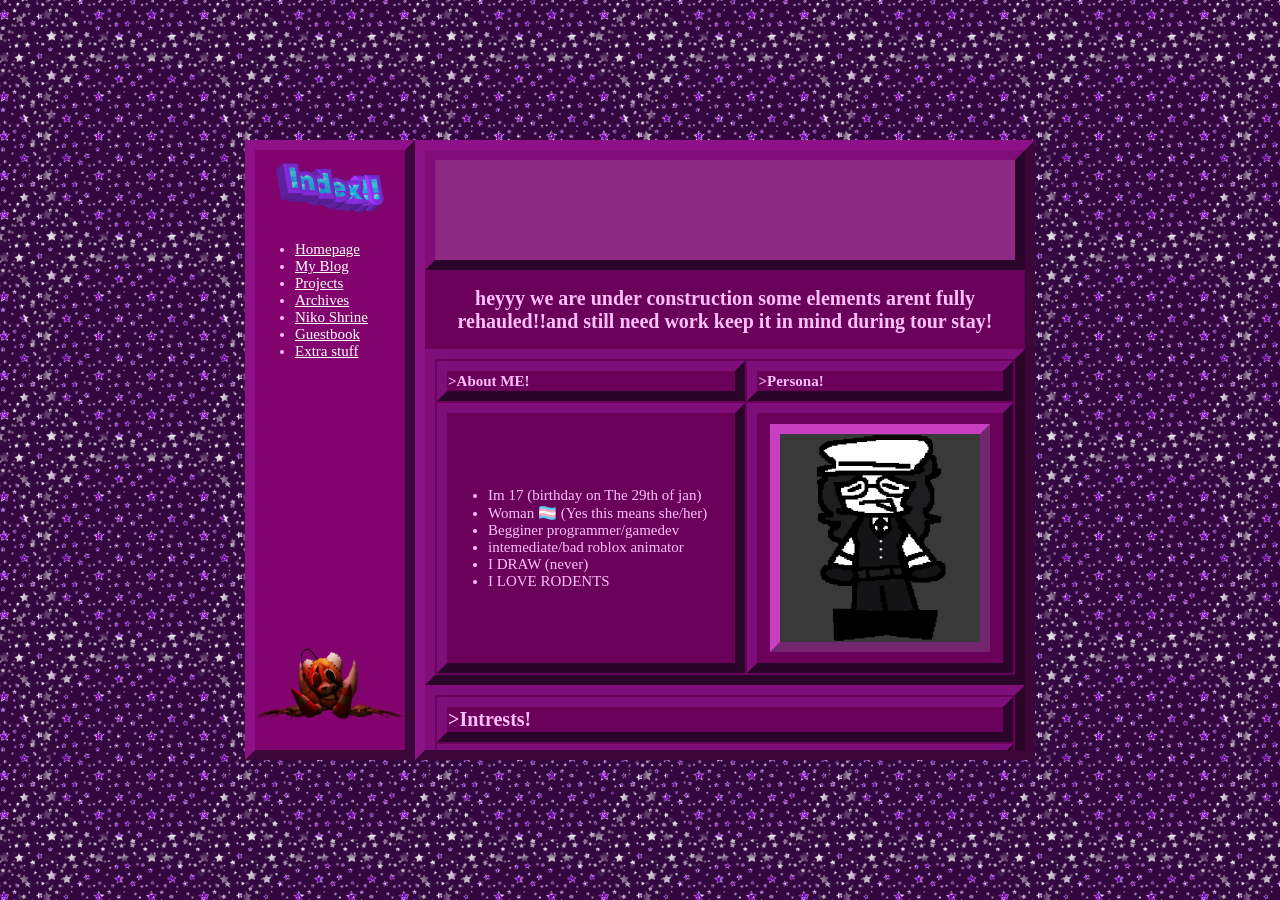
==== public/index.html @ cc8f5d9d "Import WIP Site Some updates" ====
<!DOCTYPE html>
    <link rel="stylesheet" type="text/css" href="CSS/Default.css">
    <link rel="icon" type="image/x-icon" href="Images/Bulb.ico">
    <script src="CSS/scripts.js"></script>
    <title>Home</title>
    <meta name="viewport" content="width=device-width, initial-scale=1.0">
<html> 
      <div class="sidebar">
        <img src="Images/Index.gif" alt="Whoops" style="width:150px;height:75px;" class="Sidimg">  
    <ul>
      <li><a href="index.html">Homepage</a></li>
      <li><a href="Blog.html">My Blog</a></li>  
      <li><a href="Projects.html">Projects</a></li>      
      <li><a href="ArchivePage.html">Archives</a></li>
      <li><a href="NikoShrine.html">Niko Shrine</a></li>
      <li><a href="https://typicalrodent.atabook.org">Guestbook</a></li>
      <li><a href="Extra.html">Extra stuff</a></li>
    </ul>
        <figure id="Sidimg"class ="center">
      <img src="Images/tripwire.webp" alt="Whoops" style="width:150px;height:75px;" class="Sidimg" onclick="resizeImage(this)">  
    </figure>
</div>
<div class="container">
  <div class="header">
  <img width="301px"  src="https://images.cooltext.com/5712102.gif" alt=""class="center">
  </div>
  <table style="width:100%;">
    <h2>heyyy we are under construction some elements arent fully rehauled!!and still need work keep it in mind during tour stay!</h2>
  <tr>
    <th><p1>>About ME!</p1></th>
    <th><p1>>Persona!</p1></th>
  </tr>
  <tr>
    <td><ul>
      <li>Im 17 (birthday on The 29th of jan)</li>
      <li>Woman 🏳️‍⚧️ (Yes this means she/her)</li>
      <li>Begginer programmer/gamedev</li>
      <li>intemediate/bad roblox animator</li>
      <li>I DRAW (never)</li>
      <li>I LOVE RODENTS</li>
    </ul></td>
    <td><img src="Images/roxybyme.png" width="200px" class="bimg" alt="not found, GET A JOB"></td>
  </tr>
  </table>
  <table style="width:100%;">
    <tr>
      <th><p1 style="font-size: 20px;">>Intrests!</p1></th>
    </tr>
    <td><br>
      <img width="200px"  src="Images/Assets/Logos/OneShot_Logo.webp" alt=""class="center">
      <img width="200px"  src="Images/Assets/Logos/Mewgenics.png" alt=""class="center">
      <img width="200px"  src="Images/Assets/Logos/1200px-Splatoon_logo.png" alt=""class="center">
      <img width="220px"  src="Images/Assets/Logos/deltarunelogo.png" alt=""class="center"><br>
      <h4>other intrests that im into LESS but im still interested in.</h4>
      <ul>
        <li>Nintendo, Valv shit, PVZ </li>
        <li>Roblox, Roblox Webseries, BTD6</li>
        <li>Pwned By 14:00, other asyms (NOT FORSAKEN)</li>
        <li>Terraria, Minecraft, Vocaloids (i dont know taht much abt em)</li>
      </ul>
    </td>
    </tr>
  </table>
</div>

</html>
---- public/CSS/Default.css ----
.container {
      display: flex-start;
      width: 600px;
      height: 600px;
      background-color: rgb(106, 0, 89);
      overflow: hidden;
      overflow-y: auto;
      border: 10px outset rgb(143, 17, 136);
      
    }
    body {
        margin: 0;
        height: 100vh;
        display: flex;
        justify-content: center;
        align-items: center;
        background-image: url("../Images/BGS/PurpleGliter.gif");
        background-repeat: repeat;       
        background-position: center;    
        background-size: 200px;          
        font-family: "Comic Sans MS";
    }
    h1 {
      font-size: 35px;
      color: rgb(255, 191, 252);
      text-align: center;
    }
    p1 {
      font-size: 15px;
      color: rgb(255, 191, 252);
      text-align: center;
    }
    p2 {
      font-size: 20px;
      color: rgb(255, 191, 252);
      text-align: center;
    }
    h4 {
      font-size: 15px;
      color: rgb(255, 191, 252);
      text-align: center;
    }
    li {
      font-size: 15px;
      color: rgb(255, 191, 252);
      
    }
    .bimg{
          display: inline-block;
          margin: 10px;
          border: 10px outset rgb(200, 64, 193);
          display: block;
          margin-left: auto;
          margin-right: auto;

        }
    h2 {
      font-size: 20px;
      color: rgb(255, 191, 252);
      text-align: center;
    }
    h3 {
      font-size: 17px;
      color: rgb(255, 191, 252);
      text-align: center;
    }
    .center {
      text-align: center;
    }
    .sidebar {
      width: 150px;
      height: 600px;
      background-color: rgb(130, 3, 109);
      color: rgb(0, 0, 0);
      display: flex;
      flex-direction: column;
        border: 10px outset rgb(143, 17, 136);
    }
    .header {
       border: 10px outset rgb(127, 14, 122);
        background-color: rgb(141, 41, 131);
        text-align: center;
        color:orange;
        height:100px;
    }
    .TopBar {
        border: 10px outset rgb(127, 14, 122);
        background-color: rgb(141, 41, 131);
        text-align: center;
        height:50px;
        overflow-x: auto;
    }
    img{
      display: block;
      margin-left: auto;
      margin-right: auto;
    }
        /* width */
::-webkit-scrollbar {
  width: 10px;
}

/* Track */
::-webkit-scrollbar-track {
  background: rgb(143, 17, 136);
}

/* Handle */
::-webkit-scrollbar-thumb {
  background: #b045c9;
}

/* Handle on hover */
::-webkit-scrollbar-thumb:hover {
  background: #555;
}
/* Default link color */
a {
  color: rgb(255, 255, 255);
  
}

/* Hover state */
a:hover {
  color: rgb(225, 39, 254);
  text-decoration: underline; 
}
/* Visited link color */
a:visited {
  color: rgb(188, 188, 188);
}

/* Active link color */
a:active {
  color: rgb(255, 0, 93);
}
      #Sidimg{
          display: inline-block;
          margin: 270px;
          display: block;
          align-content: center;
          margin-left: auto;
          margin-right: auto;
      }
table, th, td {
  border: 10px outset rgb(127, 14, 122);
}
th,td {
  margin: auto;
  text-align: left;
}
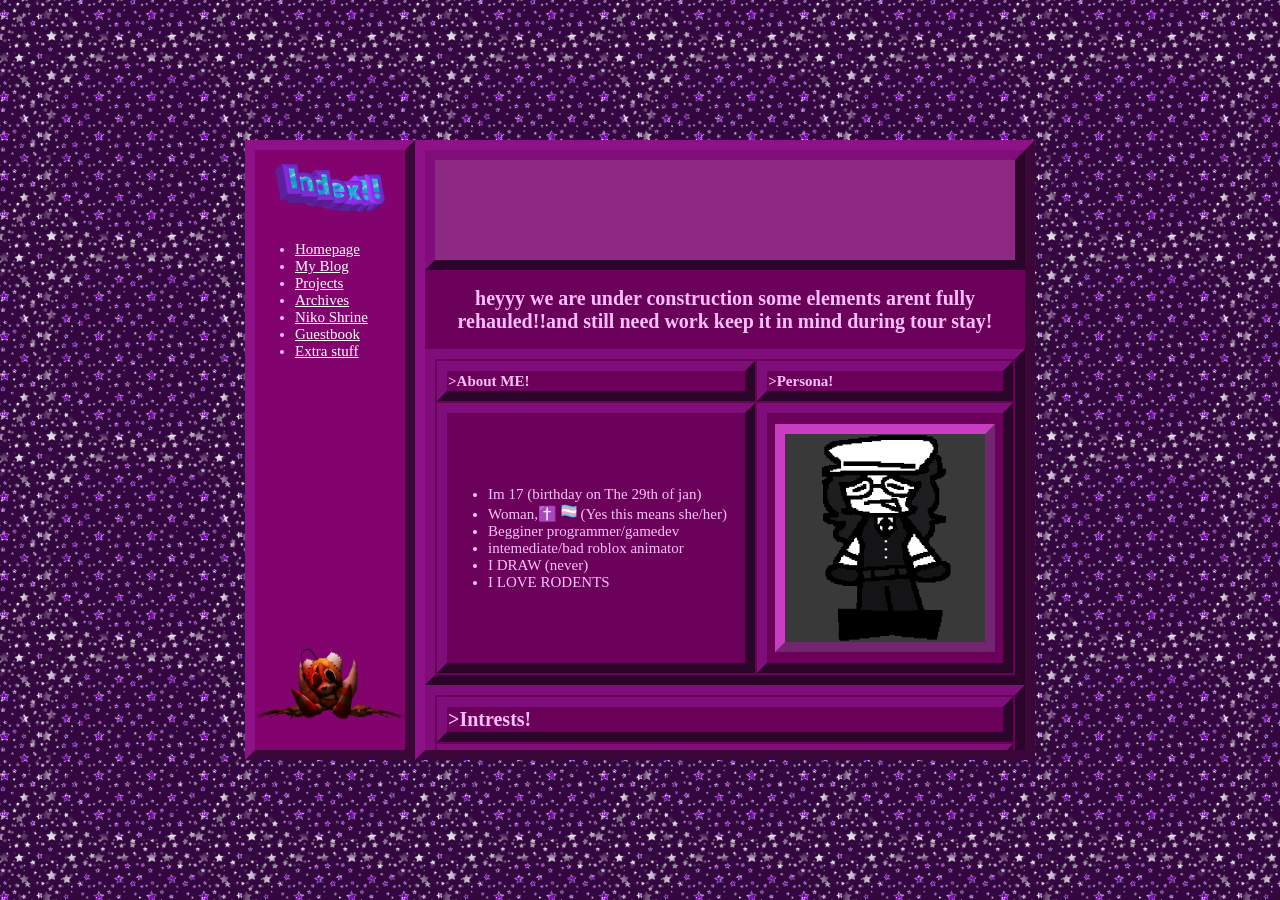
==== commit 45e58fc2: "Updated pages removed files causing errors, emojis for me added" ====
--- a/public/index.html
+++ b/public/index.html
@@ -33,7 +33,7 @@
   <tr>
     <td><ul>
       <li>Im 17 (birthday on The 29th of jan)</li>
-      <li>Woman 🏳️‍⚧️ (Yes this means she/her)</li>
+      <li>Woman,✝️ <img width="16px" src="Images/Emotes/Transflag.webp" alt="" class="emoji"> (Yes this means she/her)</li>
       <li>Begginer programmer/gamedev</li>
       <li>intemediate/bad roblox animator</li>
       <li>I DRAW (never)</li>
@@ -56,7 +56,7 @@
         <li>Nintendo, Valv shit, PVZ </li>
         <li>Roblox, Roblox Webseries, BTD6</li>
         <li>Pwned By 14:00, other asyms (NOT FORSAKEN)</li>
-        <li>Terraria, Minecraft, Vocaloids (i dont know taht much abt em)</li>
+        <li>Terraria, Minecraft, Vocaloids (idk that much i js like the music)</li>
       </ul>
     </td>
     </tr>
--- a/public/CSS/Default.css
+++ b/public/CSS/Default.css
@@ -90,6 +90,12 @@
         height:50px;
         overflow-x: auto;
     }
+    .emoji{
+          display: inline-block;
+          margin-left: 0px;
+          margin-right: 0px;
+          border: 0px;
+        }
     img{
       display: block;
       margin-left: auto;
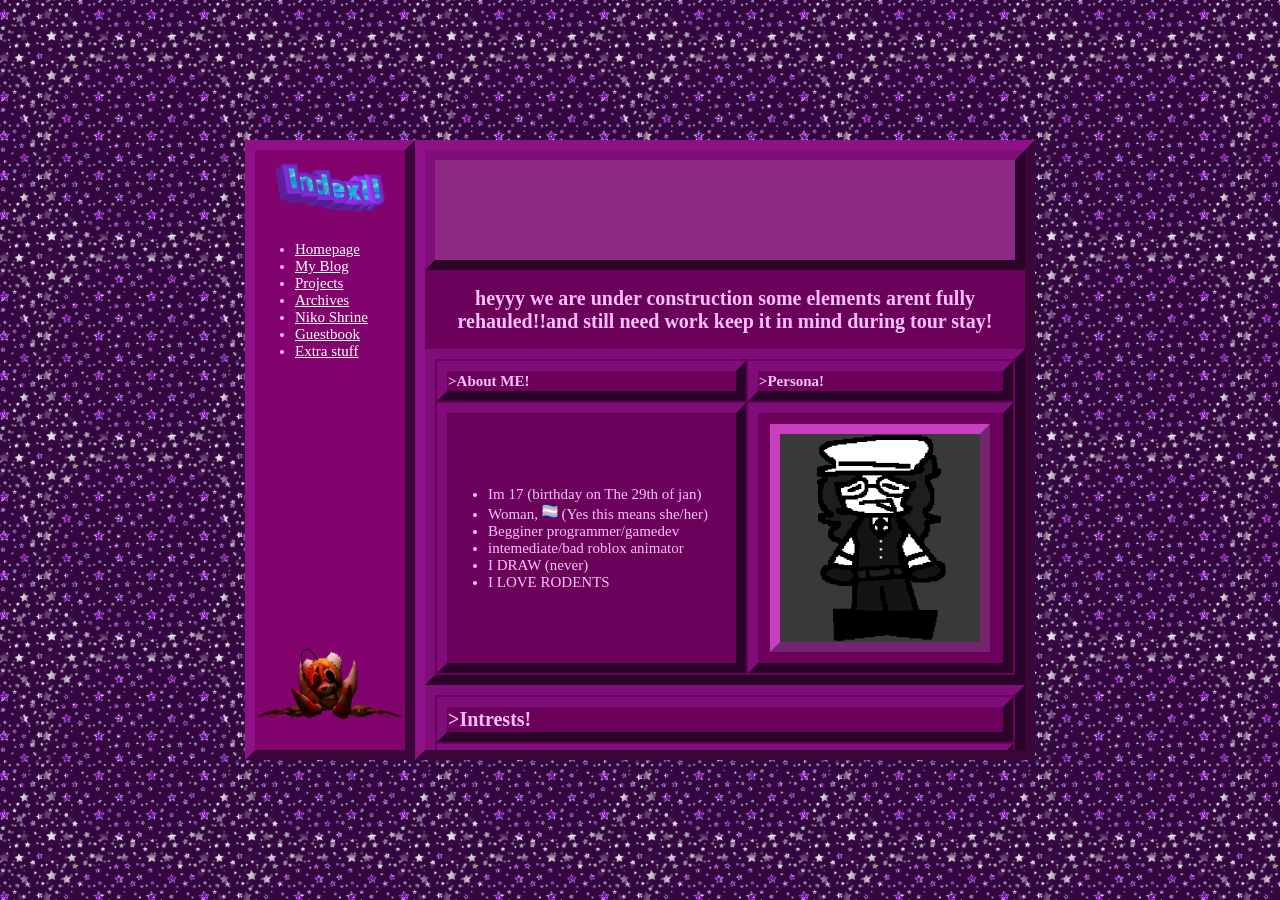
==== commit 13499b6e: "extras update" ====
--- a/public/index.html
+++ b/public/index.html
@@ -33,7 +33,7 @@
   <tr>
     <td><ul>
       <li>Im 17 (birthday on The 29th of jan)</li>
-      <li>Woman,✝️ <img width="16px" src="Images/Emotes/Transflag.webp" alt="" class="emoji"> (Yes this means she/her)</li>
+      <li>Woman, <img width="16px" src="Images/Emotes/Transflag.webp" alt="" class="emoji"> (Yes this means she/her)</li>
       <li>Begginer programmer/gamedev</li>
       <li>intemediate/bad roblox animator</li>
       <li>I DRAW (never)</li>
--- a/public/CSS/Default.css
+++ b/public/CSS/Default.css
@@ -8,6 +8,15 @@
       border: 10px outset rgb(143, 17, 136);
       
     }
+  .faCont {
+    margin:auto;
+    display: flex-start;
+    height: auto;
+    width: 75vh;
+    border: 10px outset rgb(143, 17, 136);
+    overflow-y: hidden;
+    overflow-x: scroll;
+  }
     body {
         margin: 0;
         height: 100vh;
@@ -20,6 +29,7 @@
         background-size: 200px;          
         font-family: "Comic Sans MS";
     }
+
     h1 {
       font-size: 35px;
       color: rgb(255, 191, 252);
@@ -101,6 +111,7 @@
       margin-left: auto;
       margin-right: auto;
     }
+
         /* width */
 ::-webkit-scrollbar {
   width: 10px;
